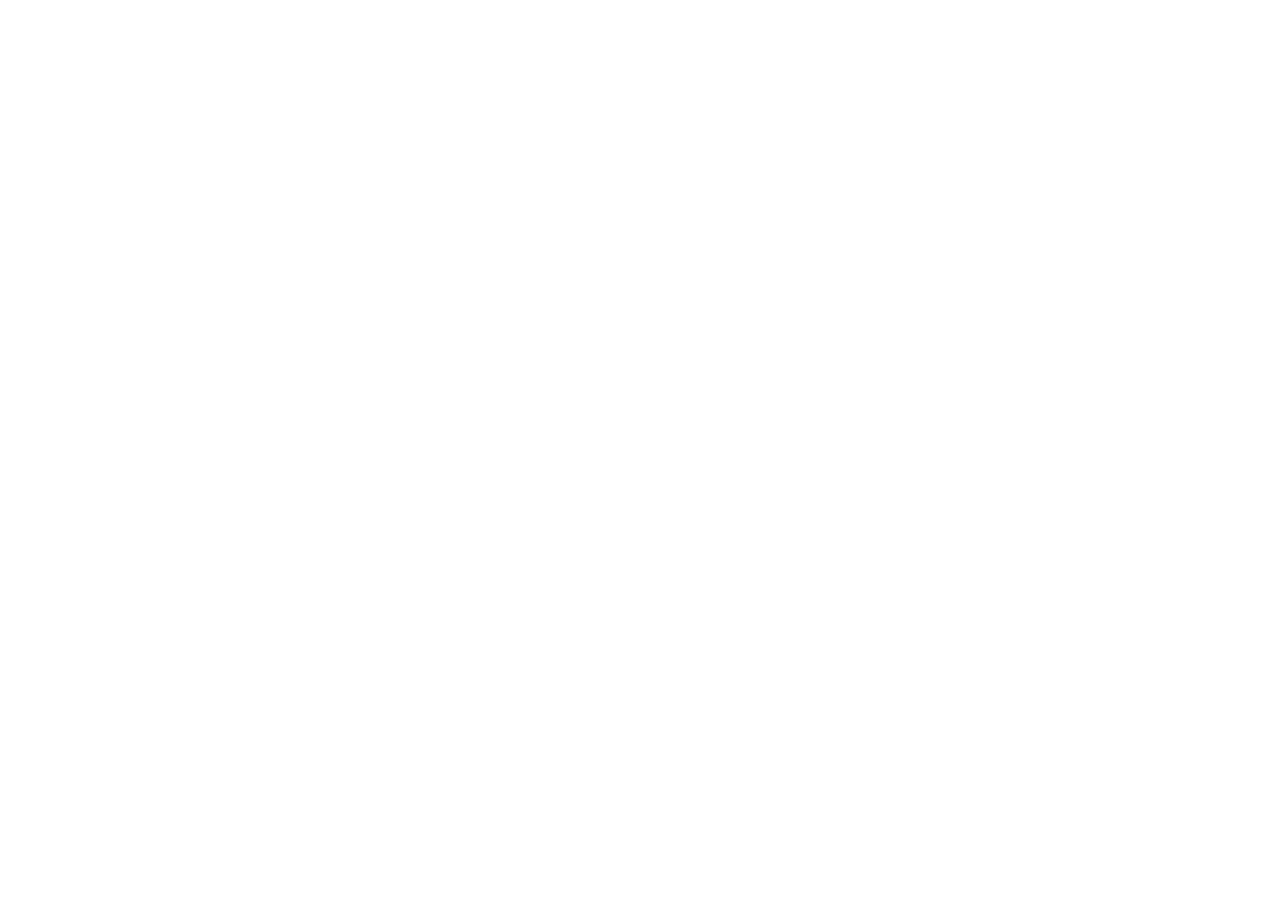
==== login.html @ 4be6c2af "重新上传" ====
<!DOCTYPE html>
<html lang="en">
<head>
    <meta charset="UTF-8">
    <meta http-equiv="X-UA-Compatible" content="IE=edge">
    <meta name="viewport" content="width=device-width, initial-scale=1.0">
    <title>哈哈哈啊哈哈</title>
</head>
<body>
    
</body>
</html>
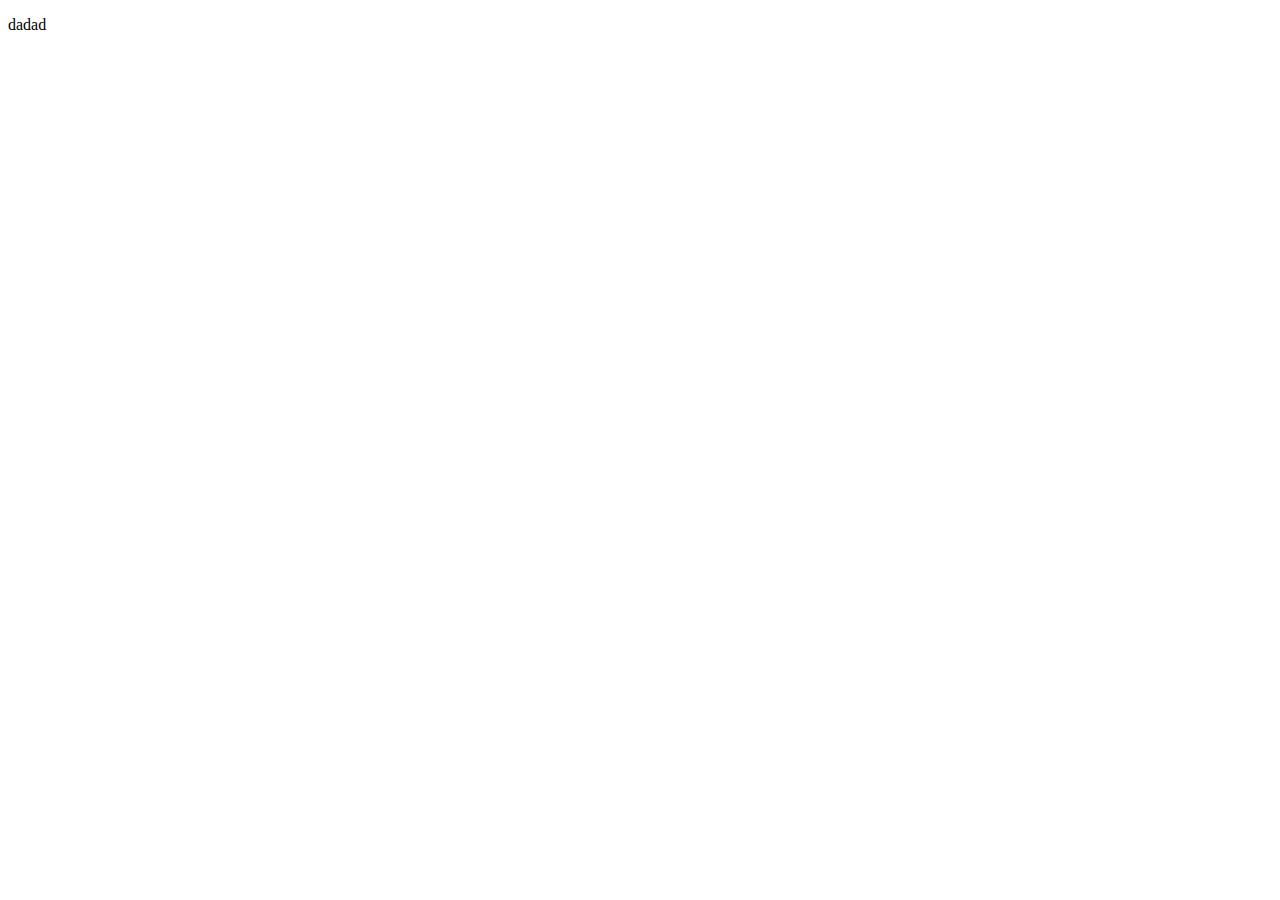
==== commit 7c65ab1d: "哈哈" ====
--- a/login.html
+++ b/login.html
@@ -7,6 +7,6 @@
     <title>哈哈哈啊哈哈</title>
 </head>
 <body>
-    
+    <p>dadad</p>
 </body>
 </html>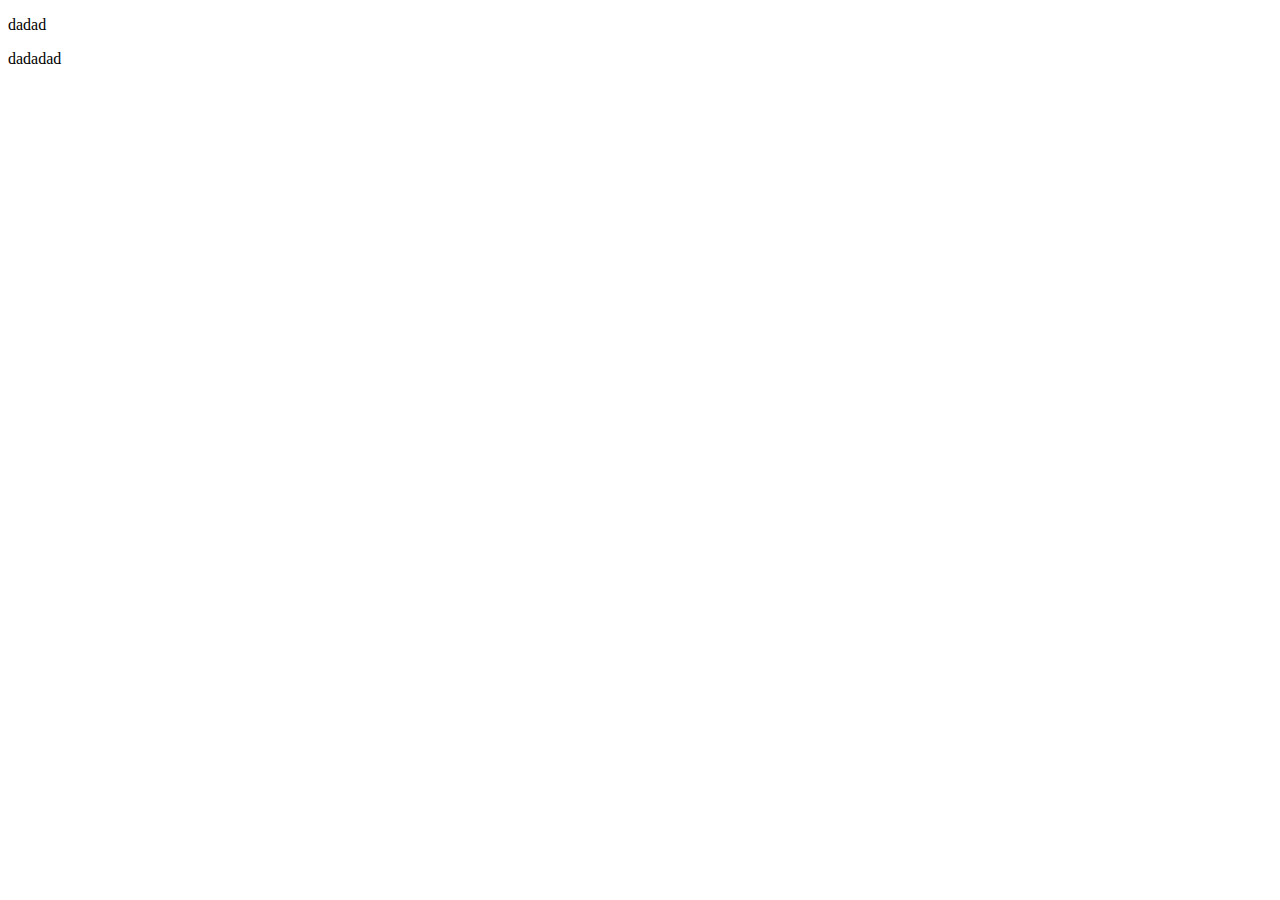
==== commit f71205db: "dada" ====
--- a/login.html
+++ b/login.html
@@ -8,5 +8,6 @@
 </head>
 <body>
     <p>dadad</p>
+    <p>dadadad</p>
 </body>
 </html>